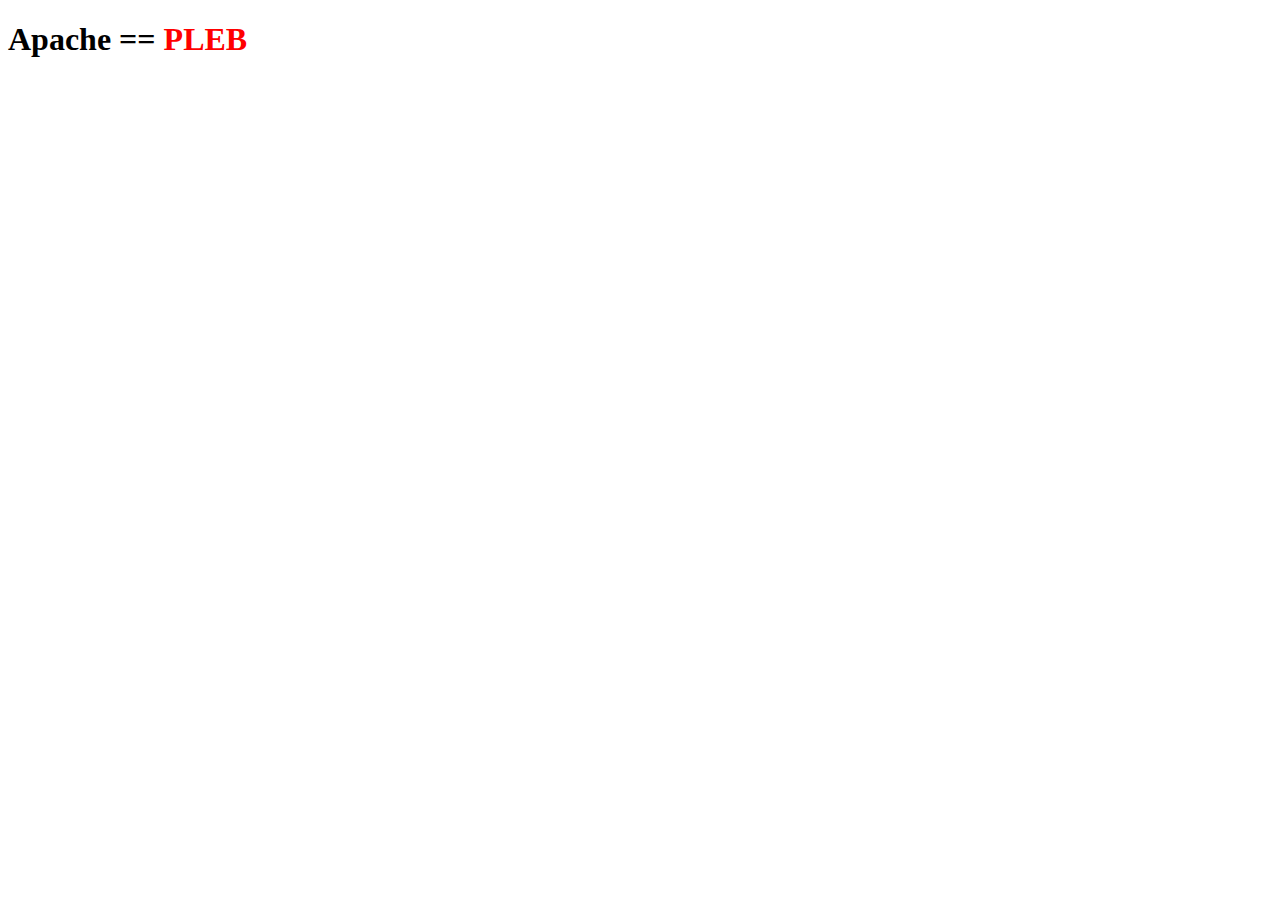
==== public/index.html @ 979bd07f "stable 1.0.0" ====
<!DOCTYPE html>
<html>
<head>
    <meta charset='utf-8'>
    <meta http-equiv='X-UA-Compatible' content='IE=edge'>
    <title>bue</title>
    <meta name='viewport' content='width=device-width, initial-scale=1'>
</head>
<body>
    <h1>Apache == <span style="color: red;">PLEB</span></h1>
</body>
</html>
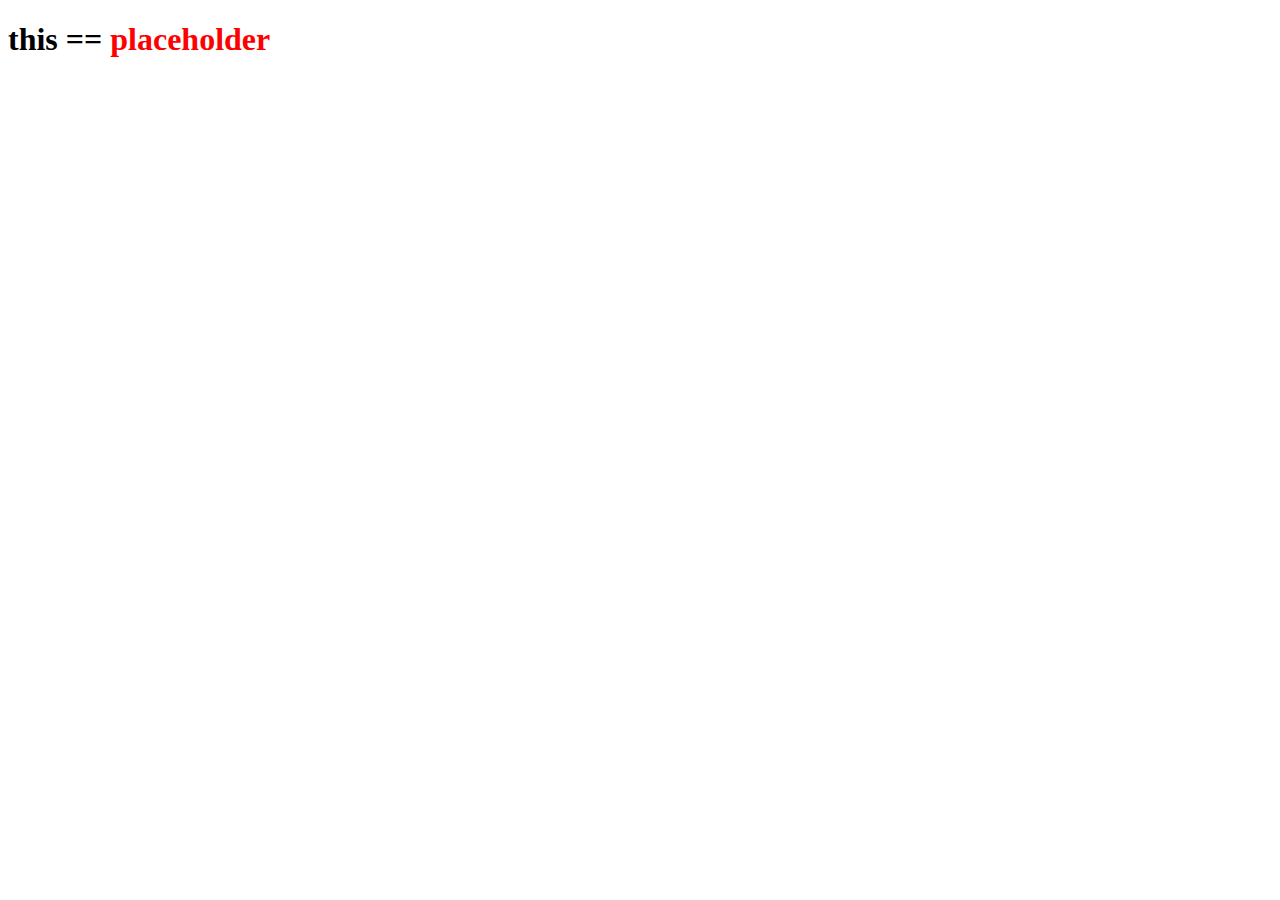
==== commit 1dfa86e0: "Update index.html" ====
--- a/public/index.html
+++ b/public/index.html
@@ -7,6 +7,6 @@
     <meta name='viewport' content='width=device-width, initial-scale=1'>
 </head>
 <body>
-    <h1>Apache == <span style="color: red;">PLEB</span></h1>
+    <h1>this == <span style="color: red;">placeholder</span></h1>
 </body>
-</html>+</html>
